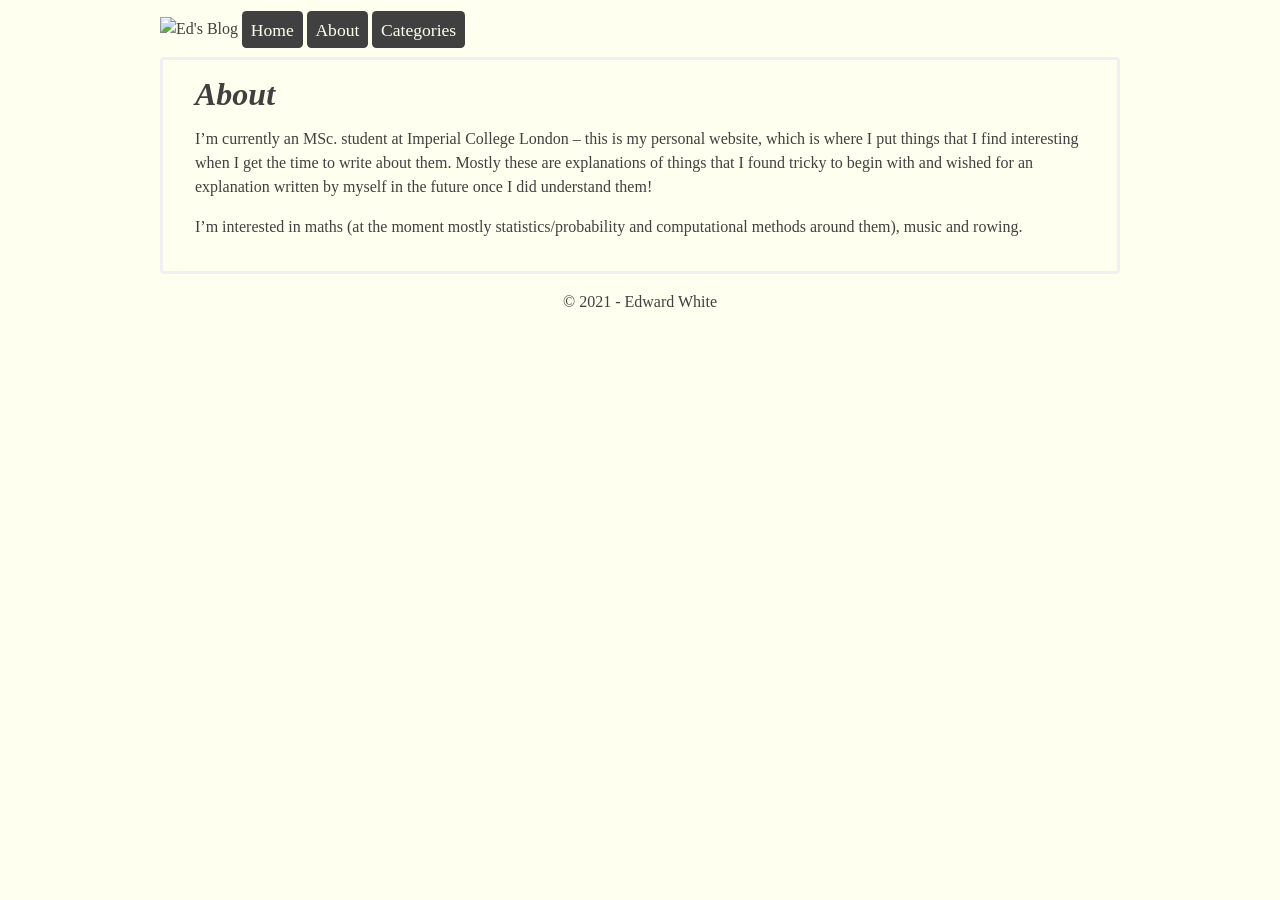
==== about/index.html @ ae1c751e "deploy: e78cc0bef0fda0ce1bc102f89c2f09c601521771" ====
<!doctype html><html><head>
<meta charset=utf-8>
<meta name=viewport content="width=device-width,initial-scale=1">
<link rel=stylesheet type=text/css href=/css/style.css>
<title>Ed's Blog | About</title>
</head><body><nav><img src=http://example.org/images/logo.svg alt="Ed's Blog">
<li><a href=/>
Home
</a></li>
<li><a href=/about/>
About
</a></li>
<li><a href=/categories/>
Categories
</a></li>
</nav><div class=content>
<div class=article-meta>
<h1><span class=title>About</span></h1>
</div>
<main>
<p>I&rsquo;m currently an MSc. student at Imperial College London &ndash; this is my personal website, which is where I put things that I find interesting when I get the time to write about them.
Mostly these are explanations of things that I found tricky to begin with and wished for an explanation written by myself in the future once I did understand them!</p>
<p>I&rsquo;m interested in maths (at the moment mostly statistics/probability and computational methods around them), music and rowing.</p>
</main>
</div><footer>
<p>&copy; 2021 - Edward White</p>
</footer>
</body>
</html>
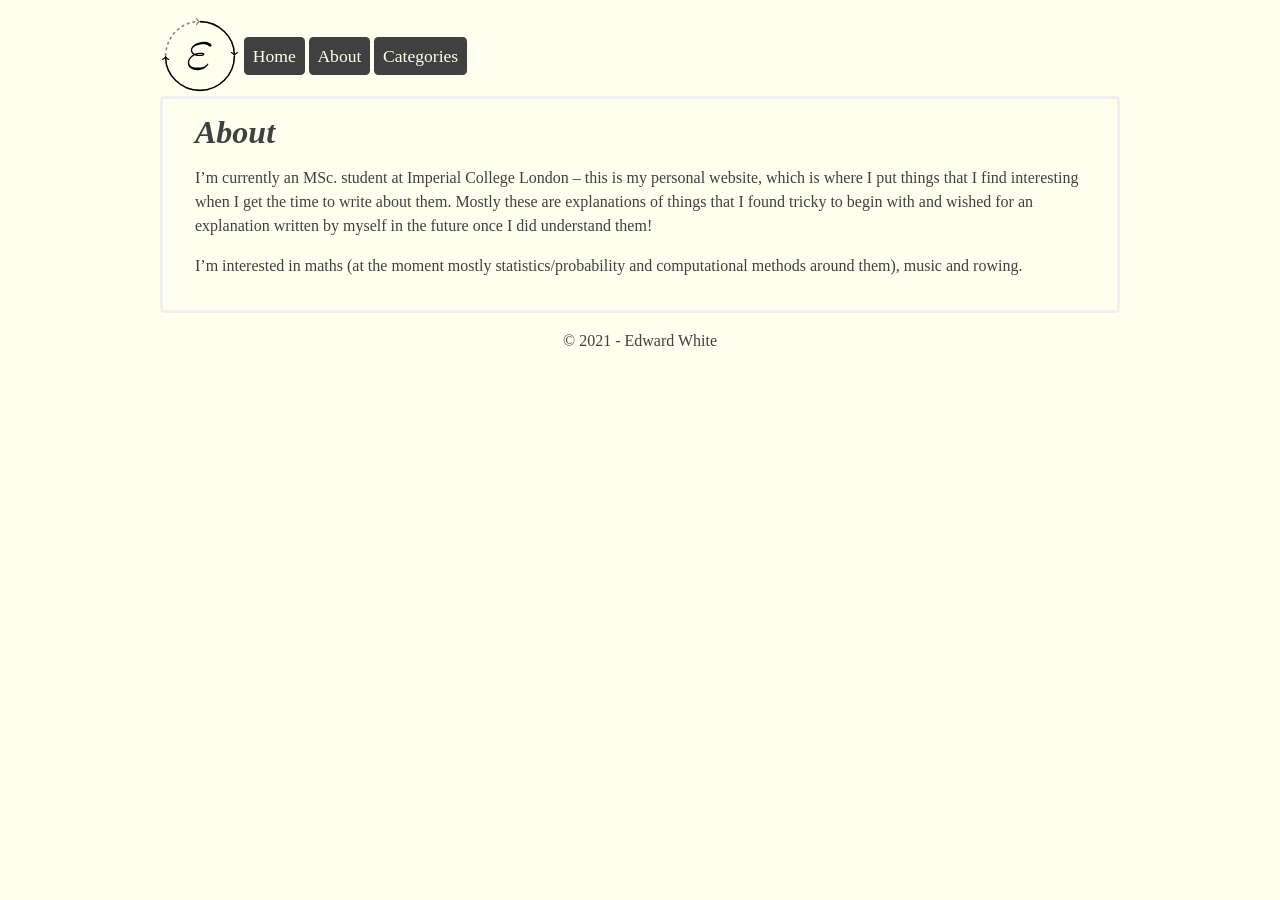
==== commit 1f53b1f8: "deploy: a8c6beb0e3e34db6cbfc2757384a3483ac2f099e" ====
--- a/about/index.html
+++ b/about/index.html
@@ -3,7 +3,7 @@
 <meta name=viewport content="width=device-width,initial-scale=1">
 <link rel=stylesheet type=text/css href=/css/style.css>
 <title>Ed's Blog | About</title>
-</head><body><nav><img src=http://example.org/images/logo.svg alt="Ed's Blog">
+</head><body><nav><img src=http://edmattwhite.github.io/images/logo.svg alt="Ed's Blog">
 <li><a href=/>
 Home
 </a></li>
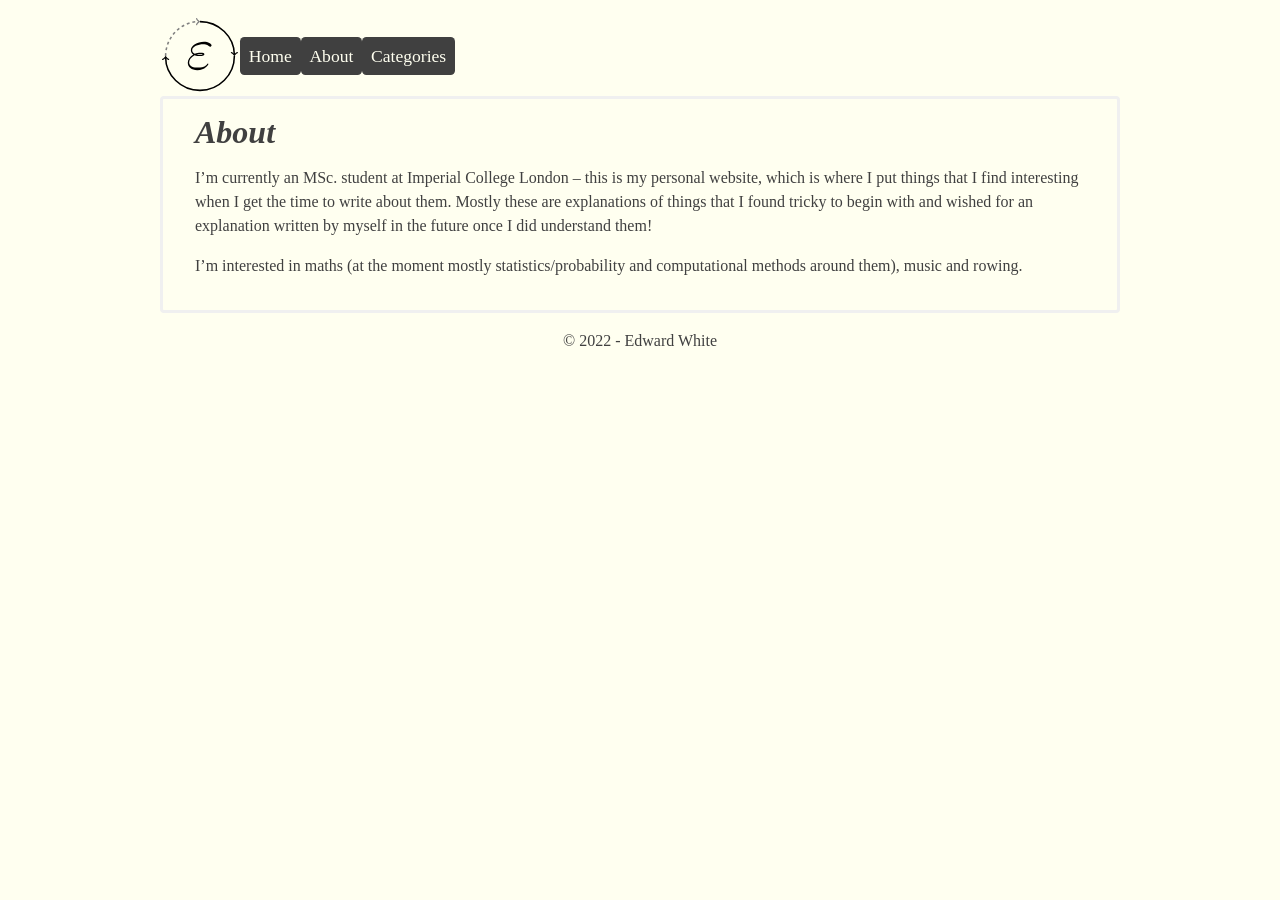
==== commit 87c89185: "deploy: 3585d063bb6d29916b087a9072061e43edf9cbec" ====
--- a/about/index.html
+++ b/about/index.html
@@ -1,29 +1,2 @@
-<!doctype html><html><head>
-<meta charset=utf-8>
-<meta name=viewport content="width=device-width,initial-scale=1">
-<link rel=stylesheet type=text/css href=/css/style.css>
-<title>Ed's Blog | About</title>
-</head><body><nav><img src=http://edmattwhite.github.io/images/logo.svg alt="Ed's Blog">
-<li><a href=/>
-Home
-</a></li>
-<li><a href=/about/>
-About
-</a></li>
-<li><a href=/categories/>
-Categories
-</a></li>
-</nav><div class=content>
-<div class=article-meta>
-<h1><span class=title>About</span></h1>
-</div>
-<main>
-<p>I&rsquo;m currently an MSc. student at Imperial College London &ndash; this is my personal website, which is where I put things that I find interesting when I get the time to write about them.
-Mostly these are explanations of things that I found tricky to begin with and wished for an explanation written by myself in the future once I did understand them!</p>
-<p>I&rsquo;m interested in maths (at the moment mostly statistics/probability and computational methods around them), music and rowing.</p>
-</main>
-</div><footer>
-<p>&copy; 2021 - Edward White</p>
-</footer>
-</body>
-</html>+<!doctype html><html><head><meta charset=utf-8><meta name=viewport content="width=device-width,initial-scale=1"><link rel=stylesheet type=text/css href=/css/style.css><link rel=icon href=/images/favicon.ico type=image/x-icon><title>Ed's Blog | About</title></head><body><nav><img src=/images/logo.svg alt="Ed's Blog"><li><a href=/>Home</a></li><li><a href=/about/>About</a></li><li><a href=/categories/>Categories</a></li></nav><div class=content><div class=article-meta><h1><span class=title>About</span></h1></div><main><p>I&rsquo;m currently an MSc. student at Imperial College London &ndash; this is my personal website, which is where I put things that I find interesting when I get the time to write about them.
+Mostly these are explanations of things that I found tricky to begin with and wished for an explanation written by myself in the future once I did understand them!</p><p>I&rsquo;m interested in maths (at the moment mostly statistics/probability and computational methods around them), music and rowing.</p></main></div><footer><p>&copy; 2022 - Edward White</p></footer></body></html>
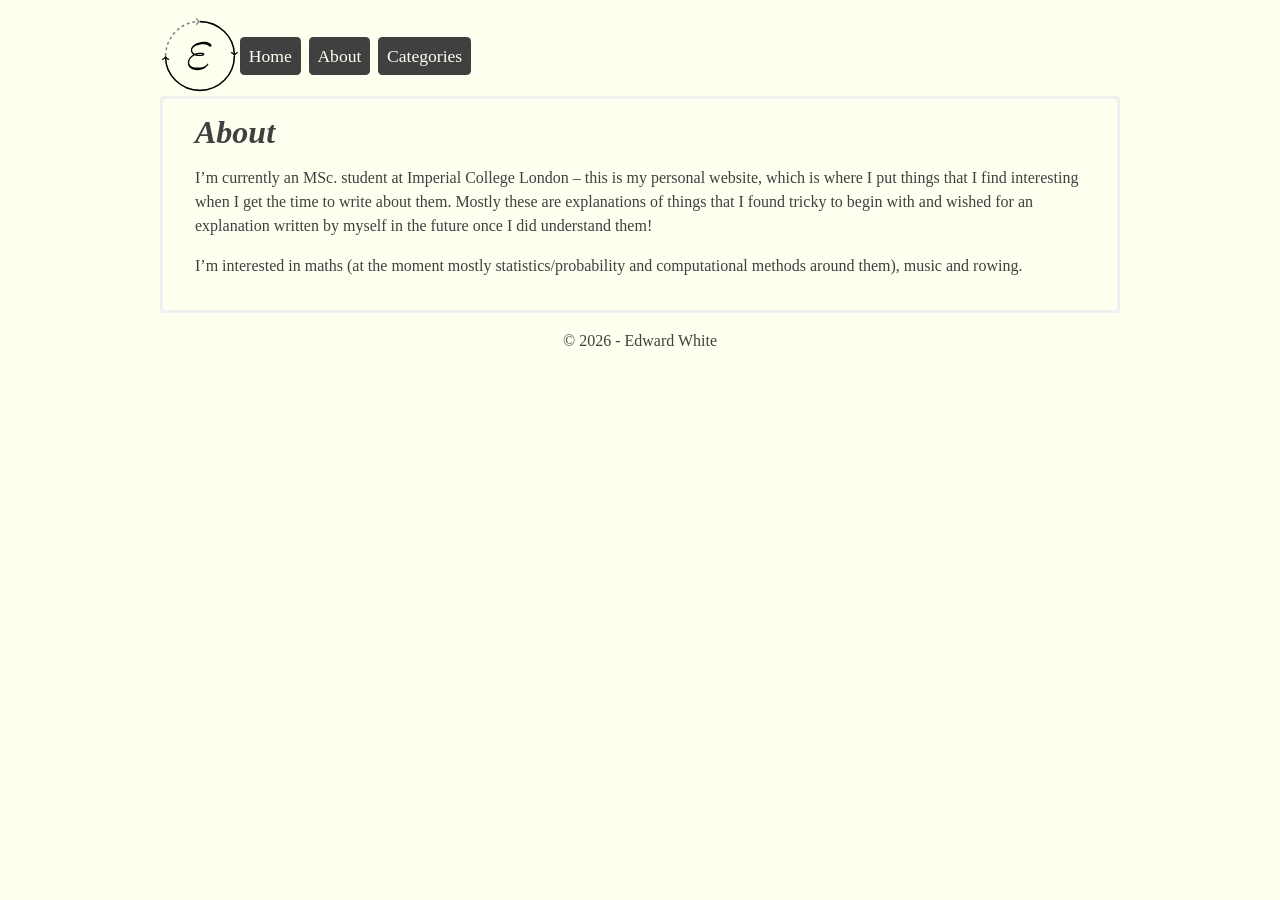
==== commit f4ae9b22: "deploy: f2d8dd155fe10ce5bf585e7a37e5e00583a4861e" ====
--- a/about/index.html
+++ b/about/index.html
@@ -1,2 +1,2 @@
 <!doctype html><html><head><meta charset=utf-8><meta name=viewport content="width=device-width,initial-scale=1"><link rel=stylesheet type=text/css href=/css/style.css><link rel=icon href=/images/favicon.ico type=image/x-icon><title>Ed's Blog | About</title></head><body><nav><img src=/images/logo.svg alt="Ed's Blog"><li><a href=/>Home</a></li><li><a href=/about/>About</a></li><li><a href=/categories/>Categories</a></li></nav><div class=content><div class=article-meta><h1><span class=title>About</span></h1></div><main><p>I&rsquo;m currently an MSc. student at Imperial College London &ndash; this is my personal website, which is where I put things that I find interesting when I get the time to write about them.
-Mostly these are explanations of things that I found tricky to begin with and wished for an explanation written by myself in the future once I did understand them!</p><p>I&rsquo;m interested in maths (at the moment mostly statistics/probability and computational methods around them), music and rowing.</p></main></div><footer><p>&copy; 2022 - Edward White</p></footer></body></html>+Mostly these are explanations of things that I found tricky to begin with and wished for an explanation written by myself in the future once I did understand them!</p><p>I&rsquo;m interested in maths (at the moment mostly statistics/probability and computational methods around them), music and rowing.</p></main></div><footer><p>&copy; 2026 - Edward White</p></footer></body></html>
